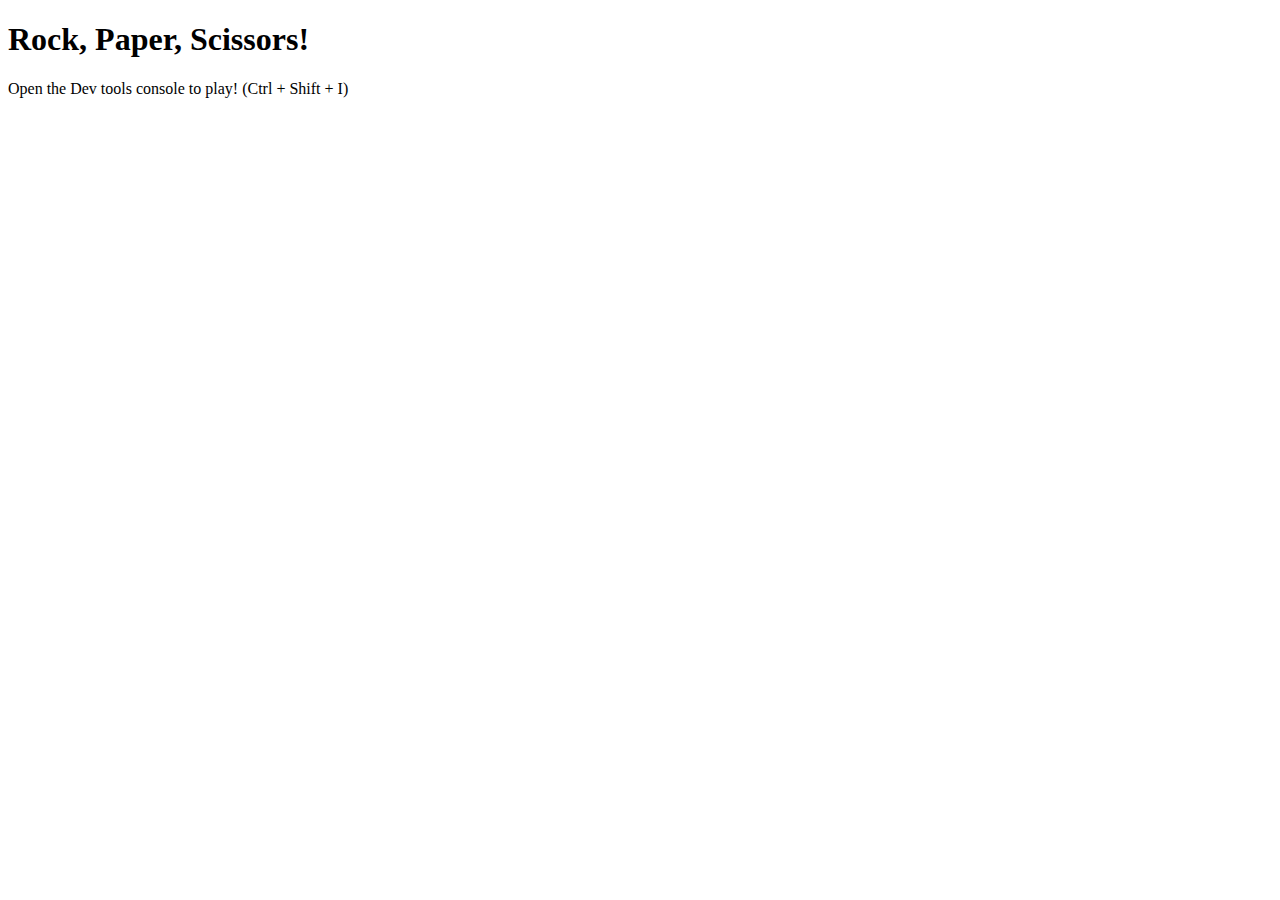
==== index.html @ 24ad2195 "Commit initial files. Psuedo code + first function to get computer choice for the game" ====
<!DOCTYPE html>
<html lang="en">
<head>
    <meta charset="UTF-8">
    <meta http-equiv="X-UA-Compatible" content="IE=edge">
    <meta name="viewport" content="width=device-width, initial-scale=1.0">
    <script src="javascript.js"></script>
    <title>Rock-Paper-Scissors</title>
</head>
<body>
    <h1>Rock, Paper, Scissors!</h1>
    <p>Open the Dev tools console to play! (Ctrl + Shift + I)</p>
</body>
</html>
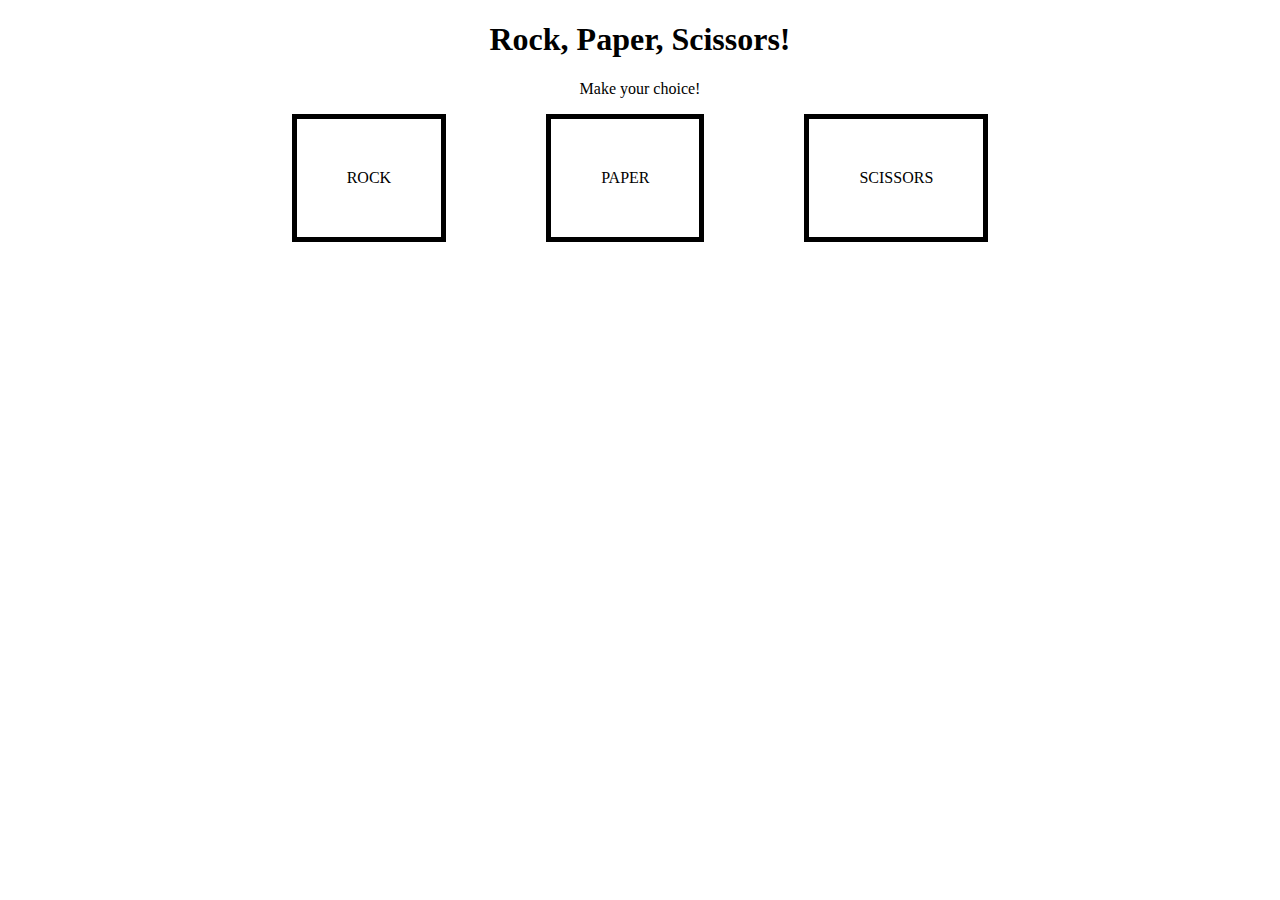
==== commit a91bd72a: "HTML and CSS changes" ====
--- a/index.html
+++ b/index.html
@@ -5,10 +5,19 @@
     <meta http-equiv="X-UA-Compatible" content="IE=edge">
     <meta name="viewport" content="width=device-width, initial-scale=1.0">
     <script src="javascript.js"></script>
+    <link rel="stylesheet" href="style.css">
     <title>Rock-Paper-Scissors</title>
 </head>
+
 <body>
-    <h1>Rock, Paper, Scissors!</h1>
-    <p>Open the Dev tools console to play! (Ctrl + Shift + I)</p>
+    <h1 class="heading">Rock, Paper, Scissors!</h1>
+    <p class="heading">Make your choice!</p>
+
+    <div class="container1">
+        <div class="choices">ROCK</div>
+        <div class="choices">PAPER</div>
+        <div class="choices">SCISSORS</div>
+    </div>    
+
 </body>
 </html>--- a/style.css
+++ b/style.css
@@ -0,0 +1,18 @@
+.heading {
+    text-align: center;
+}
+
+
+.container1 {
+    display: flex;
+    flex-direction: row;
+    justify-content: center;
+    gap: 100px;
+}
+
+.choices {
+    
+    padding: 50px;
+    border: solid black 5px;
+    
+}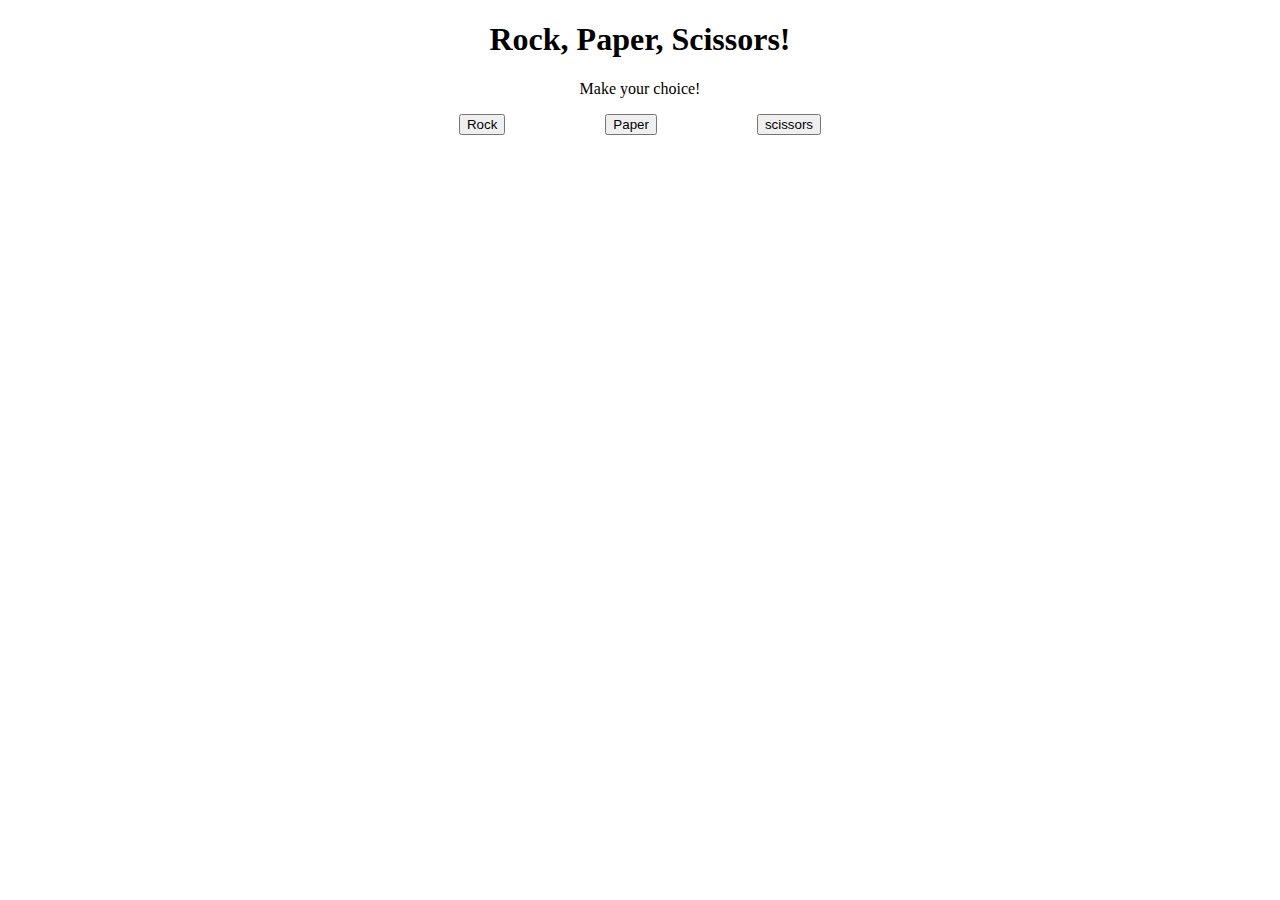
==== commit 0488ba07: "Add buttons + event listeners" ====
--- a/index.html
+++ b/index.html
@@ -4,7 +4,7 @@
     <meta charset="UTF-8">
     <meta http-equiv="X-UA-Compatible" content="IE=edge">
     <meta name="viewport" content="width=device-width, initial-scale=1.0">
-    <script src="javascript.js"></script>
+    <script src="javascript.js" defer></script>
     <link rel="stylesheet" href="style.css">
     <title>Rock-Paper-Scissors</title>
 </head>
@@ -14,10 +14,11 @@
     <p class="heading">Make your choice!</p>
 
     <div class="container1">
-        <div class="choices">ROCK</div>
-        <div class="choices">PAPER</div>
-        <div class="choices">SCISSORS</div>
+        <button id="rock">Rock</button>
+        <button id="paper">Paper</button>
+        <button id="scissors">scissors</button>
     </div>    
+    <div class="result"</div>
 
 </body>
 </html>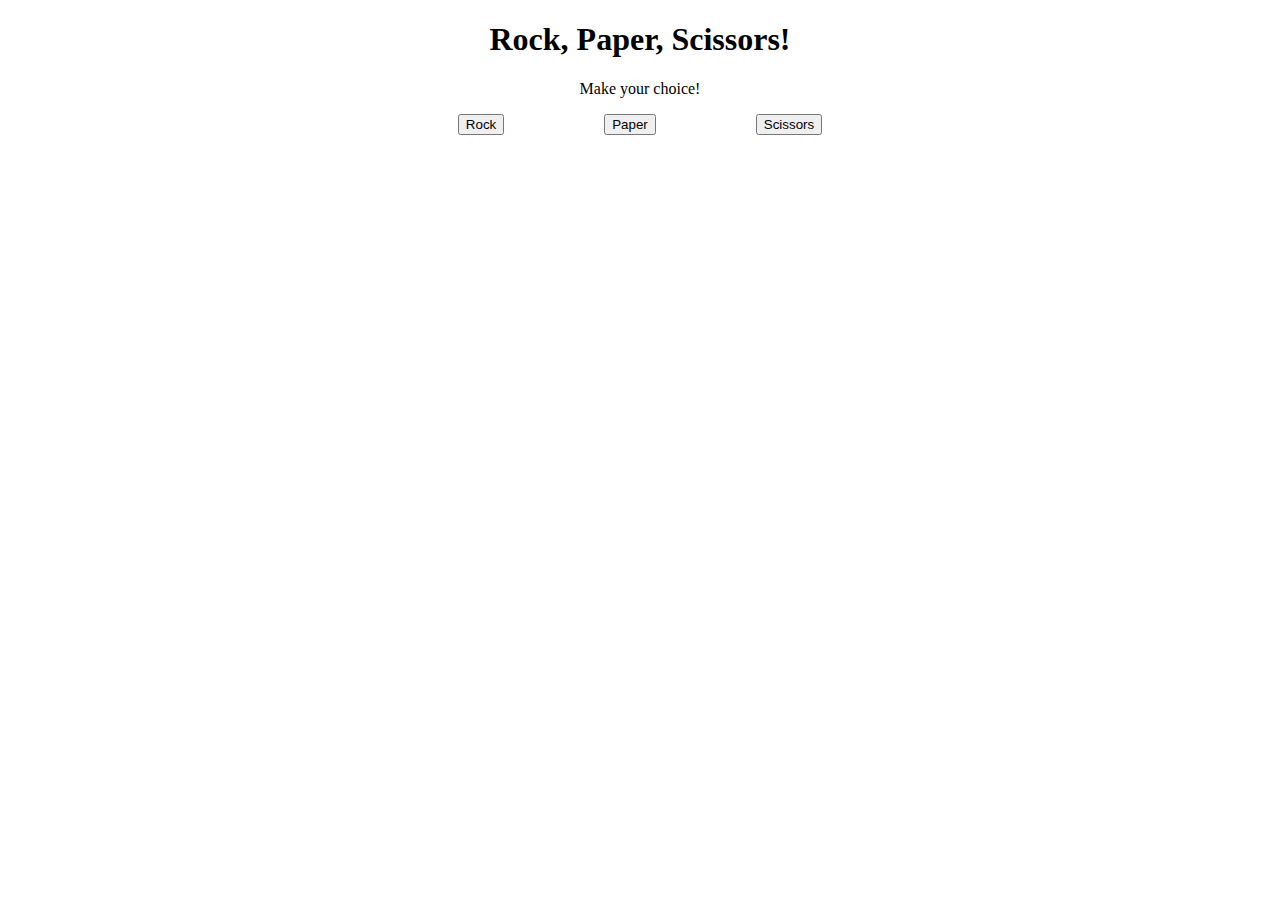
==== commit f950f134: "Finished Javascript for playing the game" ====
--- a/index.html
+++ b/index.html
@@ -16,9 +16,11 @@
     <div class="container1">
         <button id="rock">Rock</button>
         <button id="paper">Paper</button>
-        <button id="scissors">scissors</button>
-    </div>    
-    <div class="result"</div>
+        <button id="scissors">Scissors</button>
+    </div> 
+
+    <div class="container2"></div>
+        <div id="result"></div> 
 
 </body>
 </html>--- a/style.css
+++ b/style.css
@@ -8,6 +8,7 @@
     flex-direction: row;
     justify-content: center;
     gap: 100px;
+    
 }
 
 .choices {
@@ -15,4 +16,13 @@
     padding: 50px;
     border: solid black 5px;
     
+}
+
+.container2 {
+    display: flex;
+    flex-direction: column;
+    justify-content: center;
+    gap: 100px;
+    margin: 10px;
+    
 }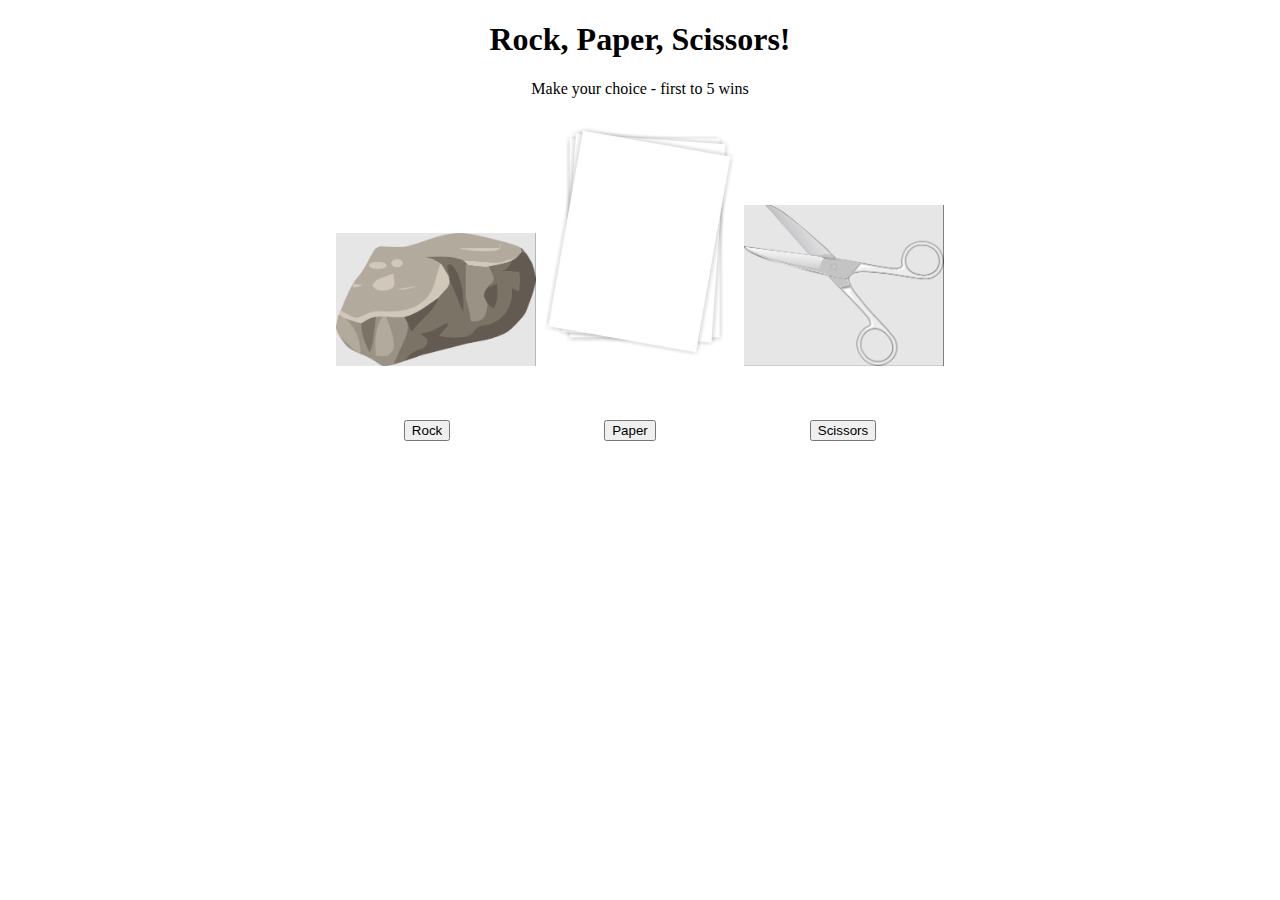
==== commit 914be36a: "HTML and CSS changes" ====
--- a/index.html
+++ b/index.html
@@ -11,12 +11,20 @@
 
 <body>
     <h1 class="heading">Rock, Paper, Scissors!</h1>
-    <p class="heading">Make your choice!</p>
+    <p class="heading">Make your choice - first to 5 wins</p>
 
     <div class="container1">
+        <div class="images">
+        <img src="./images/rock.png" alt="rock" width="200" height="auto">
+        <img src="./images/paper" alt="paper" width="200" height="auto">
+        <img src="./images/scissors.png" alt="scissors" width="200" height="auto">
+        </div>
+        <div class="buttons">
         <button id="rock">Rock</button>
         <button id="paper">Paper</button>
         <button id="scissors">Scissors</button>
+        </div>
+
     </div> 
 
     <div class="container2"></div>
--- a/style.css
+++ b/style.css
@@ -5,24 +5,23 @@
 
 .container1 {
     display: flex;
-    flex-direction: row;
-    justify-content: center;
-    gap: 100px;
-    
+    flex-direction: column;
+    align-items: center;
+    gap: 50px;
+        
 }
 
-.choices {
-    
-    padding: 50px;
-    border: solid black 5px;
-    
-}
+
 
 .container2 {
     display: flex;
     flex-direction: column;
-    justify-content: center;
-    gap: 100px;
+    align-items: center;
     margin: 10px;
-    
+    padding: 20px;
+}
+
+#rock, #paper, #scissors {
+    margin-left: 75px;
+    margin-right: 75px;
 }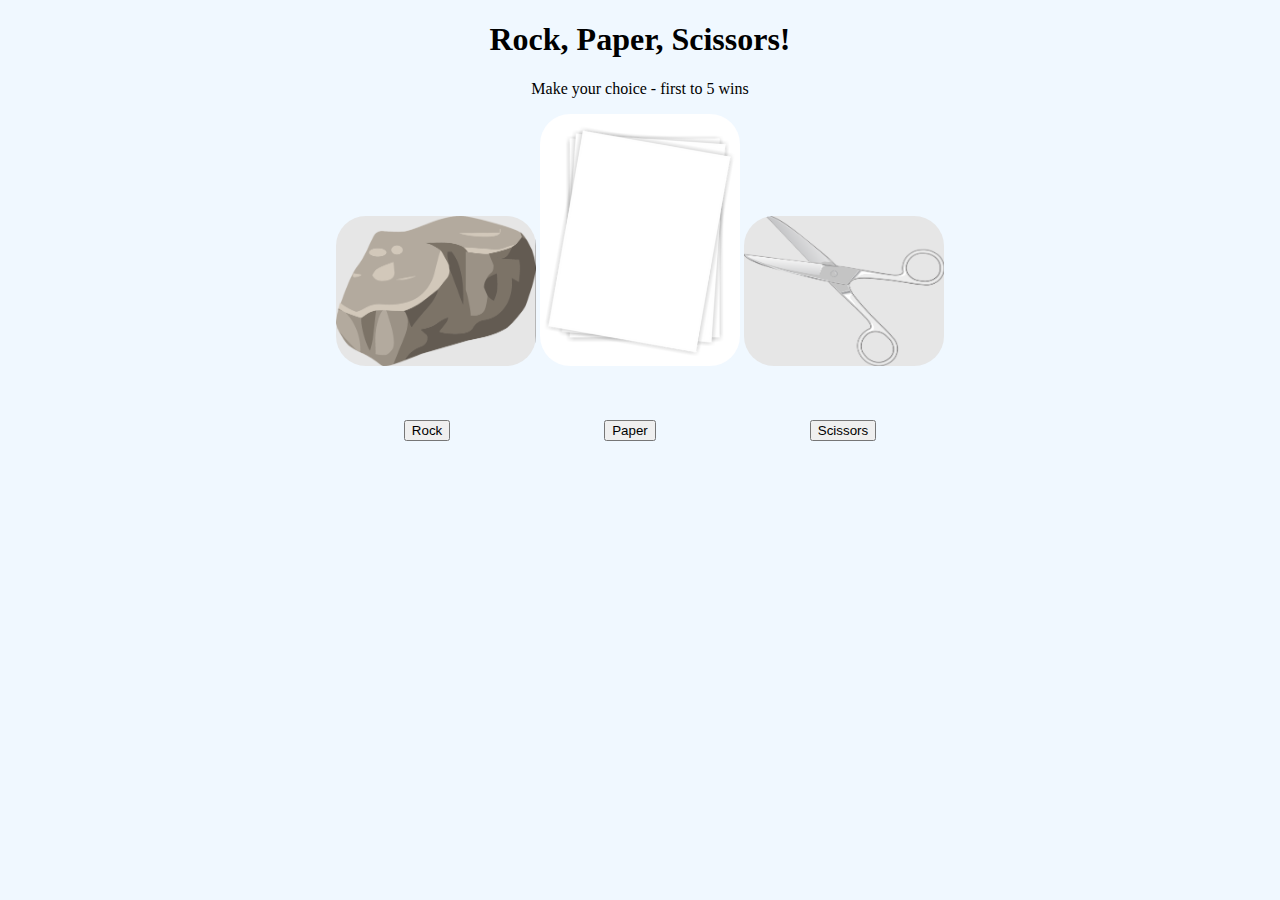
==== commit 5e95edd1: "Added DOM element to show choices of player and computer" ====
--- a/index.html
+++ b/index.html
@@ -15,9 +15,9 @@
 
     <div class="container1">
         <div class="images">
-        <img src="./images/rock.png" alt="rock" width="200" height="auto">
+        <img src="./images/rock.png" alt="rock" width="200" height="150">
         <img src="./images/paper" alt="paper" width="200" height="auto">
-        <img src="./images/scissors.png" alt="scissors" width="200" height="auto">
+        <img src="./images/scissors.png" alt="scissors" width="200" height="150">
         </div>
         <div class="buttons">
         <button id="rock">Rock</button>
--- a/style.css
+++ b/style.css
@@ -1,3 +1,8 @@
+body {
+    background-color: aliceblue;   
+}
+
+
 .heading {
     text-align: center;
 }
@@ -8,8 +13,7 @@
     flex-direction: column;
     align-items: center;
     gap: 50px;
-        
-}
+    }
 
 
 
@@ -21,7 +25,13 @@
     padding: 20px;
 }
 
-#rock, #paper, #scissors {
+#rock,
+#paper,
+#scissors {
     margin-left: 75px;
     margin-right: 75px;
-}+}
+
+img {
+    border-radius: 30px;
+  }